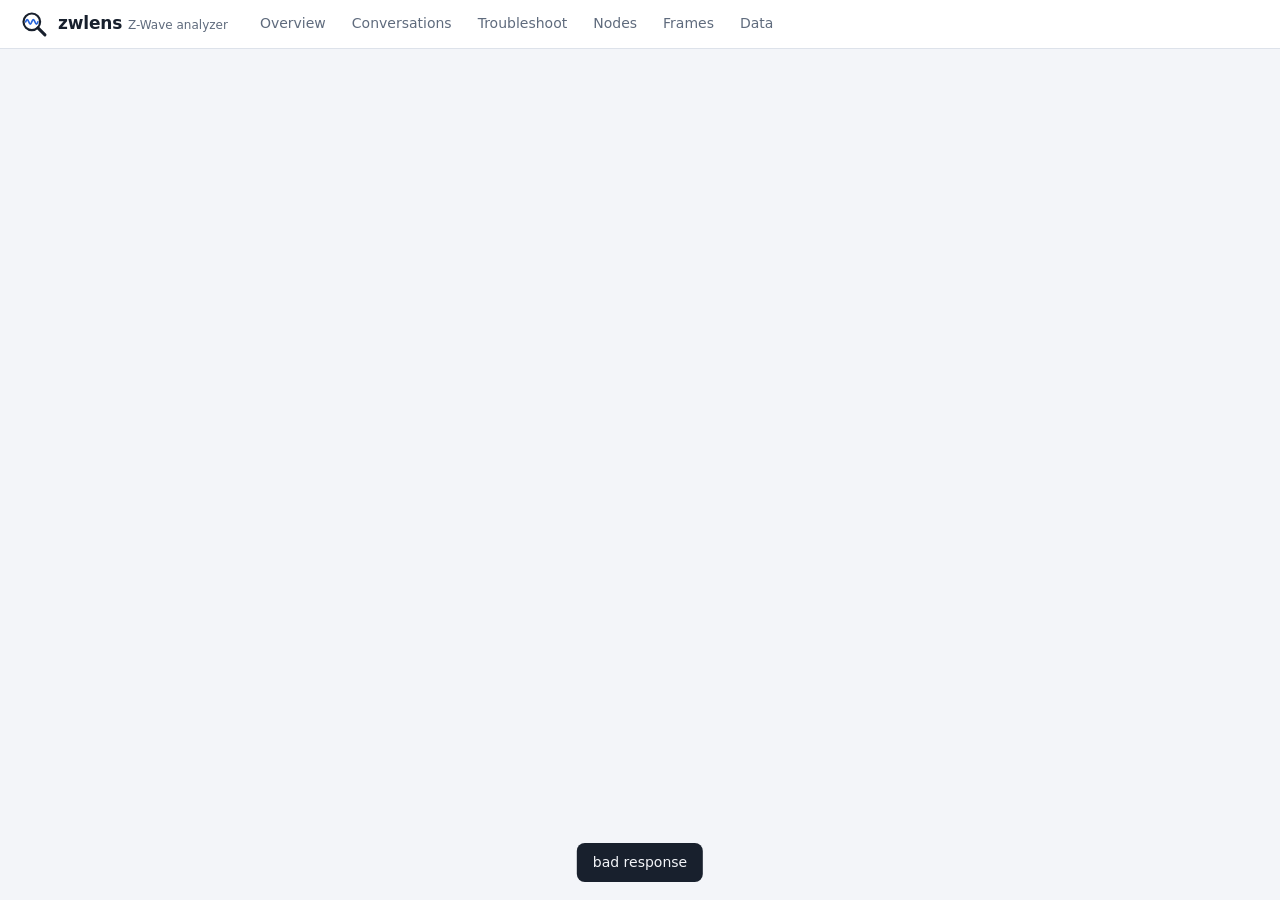
==== zwlens/web/index.html @ f2a8c5d7 "Initial release of zwlens, a Z-Wave traffic analyzer Reads Zniffer captures, live Zniffer sticks, Z-" ====
<!doctype html>
<html lang="en">
<head>
<meta charset="utf-8">
<meta name="viewport" content="width=device-width, initial-scale=1">
<title>zwlens · Z-Wave analyzer</title>
<link rel="icon" href="data:image/svg+xml,%3Csvg xmlns='http://www.w3.org/2000/svg' viewBox='0 0 64 64' fill='none' stroke-linecap='round' stroke-linejoin='round'%3E%3Ccircle cx='27' cy='27' r='19' stroke='%237a8699' stroke-width='5'/%3E%3Cpath d='M41 41L57 57' stroke='%237a8699' stroke-width='7'/%3E%3Cpath d='M13 27q3.5-10 7 0t7 0 7 0 7 0' stroke='%232563d9' stroke-width='4'/%3E%3C/svg%3E">
<link rel="stylesheet" href="style.css">
</head>
<body>
<header class="top">
  <div class="brand"><svg class="logo" viewBox="0 0 64 64" fill="none" stroke-linecap="round" stroke-linejoin="round" aria-hidden="true"><circle cx="27" cy="27" r="19" stroke="currentColor" stroke-width="5"/><path d="M41 41L57 57" stroke="currentColor" stroke-width="7"/><path class="wave" d="M13 27q3.5-10 7 0t7 0 7 0 7 0" stroke-width="4"/></svg><span>zwlens <small>Z-Wave analyzer</small></span></div>
  <nav id="tabs" aria-label="Sections">
    <button data-tab="overview">Overview</button>
    <button data-tab="conversations">Conversations</button>
    <button data-tab="troubleshoot">Troubleshoot</button>
    <button data-tab="nodes">Nodes</button>
    <button data-tab="frames">Frames</button>
    <button data-tab="data">Data</button>
  </nav>
  <div id="status"></div>
</header>
<main id="view"></main>
<div id="drop">Drop capture files to analyze them</div>
<div id="toast" role="status"></div>
<input type="file" id="file" multiple hidden>
<script src="app.js"></script>
</body>
</html>
---- zwlens/web/style.css ----
:root {
  --bg: #f3f5f9; --panel: #ffffff; --ink: #18202d; --muted: #5f6b7d; --line: #dde2ea;
  --accent: #2563d9; --accent-2: #12956c; --accent-ink: #ffffff; --soft: #eef2fa; --raise: #f8fafc;
  --ok: #17794a; --info: #2563d9; --warn: #a66300; --crit: #c2352b;
  --ok-bg: #e2f4e9; --info-bg: #e4ecfc; --warn-bg: #fcefd6; --crit-bg: #fbe4e1;
  --shadow: 0 1px 2px rgba(16, 24, 40, .06), 0 1px 3px rgba(16, 24, 40, .04);
  --mono: ui-monospace, SFMono-Regular, Menlo, Consolas, "Liberation Mono", monospace;
  --radius: 10px;
}
@media (prefers-color-scheme: dark) {
  :root {
    --bg: #0f1218; --panel: #181d26; --ink: #e7eaf0; --muted: #96a1b3; --line: #2a3240;
    --accent: #78a4ff; --accent-2: #4fd1a5; --accent-ink: #0b1020; --soft: #212938; --raise: #1d232e;
    --ok: #5fd394; --info: #78a4ff; --warn: #f2b755; --crit: #ff857b;
    --ok-bg: #15301f; --info-bg: #1a2947; --warn-bg: #38290f; --crit-bg: #3f1e1b;
    --shadow: 0 1px 2px rgba(0, 0, 0, .4);
  }
}
* { box-sizing: border-box; }
html { scrollbar-color: var(--line) transparent; }
body { margin: 0; background: var(--bg); color: var(--ink);
  font: 14px/1.5 system-ui, -apple-system, "Segoe UI", Roboto, "Helvetica Neue", sans-serif;
  -webkit-font-smoothing: antialiased; }
:focus-visible { outline: 2px solid var(--accent); outline-offset: 2px; border-radius: 4px; }

/* ---- header ---- */
header.top { display: flex; align-items: center; gap: 8px 20px; padding: 0 20px; background: var(--panel);
  border-bottom: 1px solid var(--line); position: sticky; top: 0; z-index: 5; flex-wrap: wrap; }
.brand { display: flex; align-items: center; gap: 10px; font-weight: 700; font-size: 17px; letter-spacing: -.01em; padding: 10px 0; }
.brand .logo { width: 28px; height: 28px; flex: none; color: var(--ink); }
.logo .wave { stroke: var(--accent); }
.brand small { font-weight: 500; color: var(--muted); font-size: 12px; letter-spacing: 0; }
nav { display: flex; gap: 2px; overflow-x: auto; scrollbar-width: none; align-self: stretch; }
nav::-webkit-scrollbar { display: none; }
nav button { background: none; border: 0; border-bottom: 2px solid transparent; color: var(--muted);
  padding: 0 12px; font: inherit; font-weight: 500; cursor: pointer; white-space: nowrap; min-height: 48px; }
nav button:hover { color: var(--ink); }
nav button.on { color: var(--accent); border-bottom-color: var(--accent); }
nav button .count { display: inline-block; min-width: 18px; padding: 0 5px; margin-left: 6px; border-radius: 99px;
  font-size: 11px; font-weight: 700; line-height: 18px; text-align: center; background: var(--crit-bg); color: var(--crit); }
nav button .count.warn { background: var(--warn-bg); color: var(--warn); }
#status { margin-left: auto; color: var(--muted); font-size: 12px; display: flex; gap: 10px; align-items: center; padding: 6px 0; }

main { padding: 20px; max-width: 1440px; margin: 0 auto; }
h2 { font-size: 13px; margin: 0 0 12px; text-transform: uppercase; letter-spacing: .06em; color: var(--muted); font-weight: 700; }
h3 { font-size: 15px; margin: 0 0 6px; font-weight: 650; }
p { margin: 0 0 8px; }
.muted { color: var(--muted); }
.small { font-size: 12px; }
.mono { font-family: var(--mono); font-size: 12px; }
.panel { background: var(--panel); border: 1px solid var(--line); border-radius: var(--radius); padding: 16px 18px;
  margin-bottom: 16px; box-shadow: var(--shadow); }
.grid { display: grid; gap: 16px; }
.cols2 { grid-template-columns: minmax(0, 1.1fr) minmax(0, 1fr); align-items: start; }
.cards { grid-template-columns: repeat(auto-fit, minmax(150px, 1fr)); margin-bottom: 16px; gap: 12px; }
.card { background: var(--panel); border: 1px solid var(--line); border-radius: var(--radius); padding: 14px 16px; box-shadow: var(--shadow); }
.card .v { font-size: 24px; font-weight: 700; letter-spacing: -.02em; font-variant-numeric: tabular-nums; }
.card .k { color: var(--muted); font-size: 12px; margin-top: 2px; }
.card.hero { display: flex; align-items: center; gap: 14px; grid-column: span 2; }
.card.hero .v { font-size: 15px; letter-spacing: 0; }
.ring { width: 72px; height: 72px; flex: none; }
.ring circle { fill: none; stroke-width: 7; }
.ring .track { stroke: var(--soft); }
.ring .val { stroke-linecap: round; transform: rotate(-90deg); transform-origin: 50% 50%; }
.ring text { font: 700 20px system-ui, sans-serif; fill: var(--ink); }
@media (max-width: 900px) { .cols2 { grid-template-columns: 1fr; } }
@media (max-width: 520px) { .card.hero { grid-column: span 1; } main { padding: 12px; } }

/* ---- controls ---- */
button.btn, a.btn { background: var(--panel); color: var(--ink); border: 1px solid var(--line); border-radius: 7px;
  padding: 6px 13px; font: inherit; font-weight: 500; cursor: pointer; text-decoration: none; display: inline-block; }
button.btn:hover:not(:disabled), a.btn:hover { border-color: var(--accent); background: var(--raise); }
button.btn:disabled { opacity: .5; cursor: default; }
button.primary { background: var(--accent); color: var(--accent-ink); border-color: var(--accent); font-weight: 600; }
button.primary:hover:not(:disabled) { background: var(--accent); filter: brightness(1.08); }
button.link { background: none; border: 0; color: var(--accent); cursor: pointer; font: inherit; padding: 0; }
button.link:hover { text-decoration: underline; }
input[type=text], input[type=search], select { background: var(--panel); color: var(--ink); border: 1px solid var(--line);
  border-radius: 7px; padding: 7px 10px; font: inherit; min-width: 0; }
input:focus, select:focus { outline: 2px solid var(--accent); outline-offset: -1px; }
.bar { display: flex; gap: 8px; align-items: center; flex-wrap: wrap; margin-bottom: 12px; }
.bar .grow { flex: 1; min-width: 140px; }

.pill { display: inline-block; border-radius: 99px; padding: 1px 9px; font-size: 12px; font-weight: 600; white-space: nowrap; line-height: 18px; }
.pill.ok { background: var(--ok-bg); color: var(--ok); }
.pill.info { background: var(--info-bg); color: var(--info); }
.pill.warn { background: var(--warn-bg); color: var(--warn); }
.pill.crit, .pill.fail { background: var(--crit-bg); color: var(--crit); }
.pill.plain { background: var(--soft); color: var(--muted); font-weight: 500; }

/* ---- tables ---- */
table { width: 100%; border-collapse: collapse; }
th, td { text-align: left; padding: 9px 12px; border-bottom: 1px solid var(--line); vertical-align: top; }
th { color: var(--muted); font-weight: 700; font-size: 11px; white-space: nowrap; text-transform: uppercase;
  letter-spacing: .05em; background: var(--raise); }
tbody tr:last-child td { border-bottom: 0; }
tbody tr:hover td { background: var(--raise); }
tr.click { cursor: pointer; }
.tablewrap { overflow-x: auto; padding: 0; }
.tablewrap table { min-width: 720px; }
td b { white-space: nowrap; }
td.num, th.num { text-align: right; font-variant-numeric: tabular-nums; white-space: nowrap; }
.editrow td, .editrow:hover td { background: var(--soft); }

/* ---- conversations ---- */
.split { display: grid; grid-template-columns: minmax(280px, 400px) minmax(0, 1fr); gap: 16px; align-items: start; }
@media (max-width: 900px) { .split { grid-template-columns: 1fr; } }
.convlist { max-height: calc(100vh - 200px); overflow-y: auto; padding: 0; }
.conv { padding: 10px 14px; border-bottom: 1px solid var(--line); cursor: pointer; border-left: 3px solid transparent; }
.conv:last-child { border-bottom: 0; }
.conv:hover { background: var(--raise); }
.conv.on { background: var(--soft); border-left-color: var(--accent); }
.conv .who { font-weight: 600; }
.conv .t { color: var(--muted); font-size: 12px; float: right; font-variant-numeric: tabular-nums; }
.conv .what { overflow: hidden; text-overflow: ellipsis; white-space: nowrap; }
.conv.fail { border-left-color: var(--crit); } .conv.warn { border-left-color: var(--warn); }
.chat { display: flex; flex-direction: column; gap: 7px; max-height: calc(100vh - 270px); overflow-y: auto; padding: 2px 4px 2px 0; }
.lanes { display: flex; justify-content: space-between; font-weight: 600; padding-bottom: 10px; border-bottom: 1px solid var(--line); margin-bottom: 12px; }
.msg { max-width: 74%; border: 1px solid var(--line); border-radius: 12px 12px 12px 3px; padding: 8px 12px; background: var(--raise); cursor: pointer; }
.msg.r { align-self: flex-end; background: var(--info-bg); border-color: transparent; border-radius: 12px 12px 3px 12px; }
.msg.l { align-self: flex-start; }
.msg.retx { border: 1px dashed var(--warn); }
.msg.bad { border: 1px solid var(--crit); }
.msg .h { font-weight: 600; }
.msg .meta { color: var(--muted); font-size: 11.5px; margin-top: 3px; }
.msg .raw { font-family: var(--mono); font-size: 11px; color: var(--muted); word-break: break-all; margin-top: 5px; display: none; }
.msg.open .raw { display: block; }
.tick { font-size: 11.5px; color: var(--ok); } .tick.r { align-self: flex-end; } .tick.l { align-self: flex-start; }
.evt { align-self: center; font-size: 12px; color: var(--warn); background: var(--warn-bg); border-radius: 99px; padding: 2px 12px; }
.evt.beam { color: var(--info); background: var(--info-bg); }

/* ---- troubleshooting ---- */
.issue { border-left: 4px solid var(--line); }
.issue.ok { border-left-color: var(--ok); } .issue.info { border-left-color: var(--info); }
.issue.warn { border-left-color: var(--warn); } .issue.crit { border-left-color: var(--crit); }
.issue .head { display: flex; gap: 10px; align-items: center; cursor: pointer; width: 100%; }
.issue .head h3 { margin: 0; flex: 1; }
.finding { padding: 10px 0; border-top: 1px solid var(--line); }
.finding:first-of-type { border-top: 0; padding-top: 0; }
.panel > h2 + .finding { padding-top: 0; }
.finding .fix { color: var(--muted); margin-top: 3px; }
.finding .src { font-size: 12px; margin-top: 3px; }
ol.steps { margin: 6px 0 0; padding-left: 0; list-style: none; }
ol.steps li { padding: 5px 0 5px 30px; position: relative; }
ol.steps li input { position: absolute; left: 4px; top: 8px; accent-color: var(--accent); }
ol.steps li.done { color: var(--muted); text-decoration: line-through; }
.kb { display: grid; grid-template-columns: repeat(auto-fill, minmax(300px, 1fr)); gap: 12px; }
.kbitem { border: 1px solid var(--line); border-radius: var(--radius); padding: 12px 14px; background: var(--panel); }
.kbitem.hit { border-color: var(--warn); }
.kbitem h3 { font-size: 14px; }
.kbitem ul { margin: 6px 0 0; padding-left: 18px; }
.kbitem li { margin: 2px 0; }

.kv { display: grid; grid-template-columns: auto 1fr; gap: 6px 16px; margin: 0; }
.kv dt { color: var(--muted); } .kv dd { margin: 0; min-width: 0; }
.chips { display: flex; gap: 6px; flex-wrap: wrap; }
svg.map { width: 100%; height: auto; display: block; }
svg.map text { font: 11px system-ui, sans-serif; fill: var(--ink); pointer-events: none; }
svg.map .edge { stroke: var(--muted); stroke-width: 1.4; fill: none; }
svg.map .edge.guess { stroke-dasharray: 3 4; opacity: .5; }
svg.map .ring { fill: none; stroke: var(--line); stroke-dasharray: 2 5; }
svg.map circle.n { stroke: var(--panel); stroke-width: 2.5; cursor: pointer; }
.legend { display: flex; gap: 14px; flex-wrap: wrap; font-size: 12px; color: var(--muted); margin-top: 8px; }
.dot { display: inline-block; width: 10px; height: 10px; border-radius: 50%; margin-right: 5px; vertical-align: -1px; }

.empty { text-align: center; padding: 56px 20px; color: var(--muted); }
.empty .logo { width: 56px; height: 56px; color: var(--muted); margin-bottom: 10px; }
.empty h3 { color: var(--ink); font-size: 17px; }
.dropzone { border: 2px dashed var(--line); border-radius: var(--radius); padding: 30px; text-align: center; background: var(--raise); }
#drop { display: none; position: fixed; inset: 0; background: color-mix(in srgb, var(--accent) 25%, transparent);
  z-index: 20; align-items: center; justify-content: center; font-size: 22px; font-weight: 600; }
#drop.on { display: flex; }
#toast { position: fixed; bottom: 18px; left: 50%; transform: translateX(-50%); background: var(--ink); color: var(--bg);
  padding: 9px 16px; border-radius: 8px; opacity: 0; transition: opacity .2s; pointer-events: none; z-index: 30; max-width: 80vw; }
#toast.on { opacity: 1; }
.warnbox { background: var(--warn-bg); color: var(--warn); border-radius: 8px; padding: 9px 12px; margin-top: 8px; font-size: 13px; }
.warnbox .btn { color: var(--ink); }
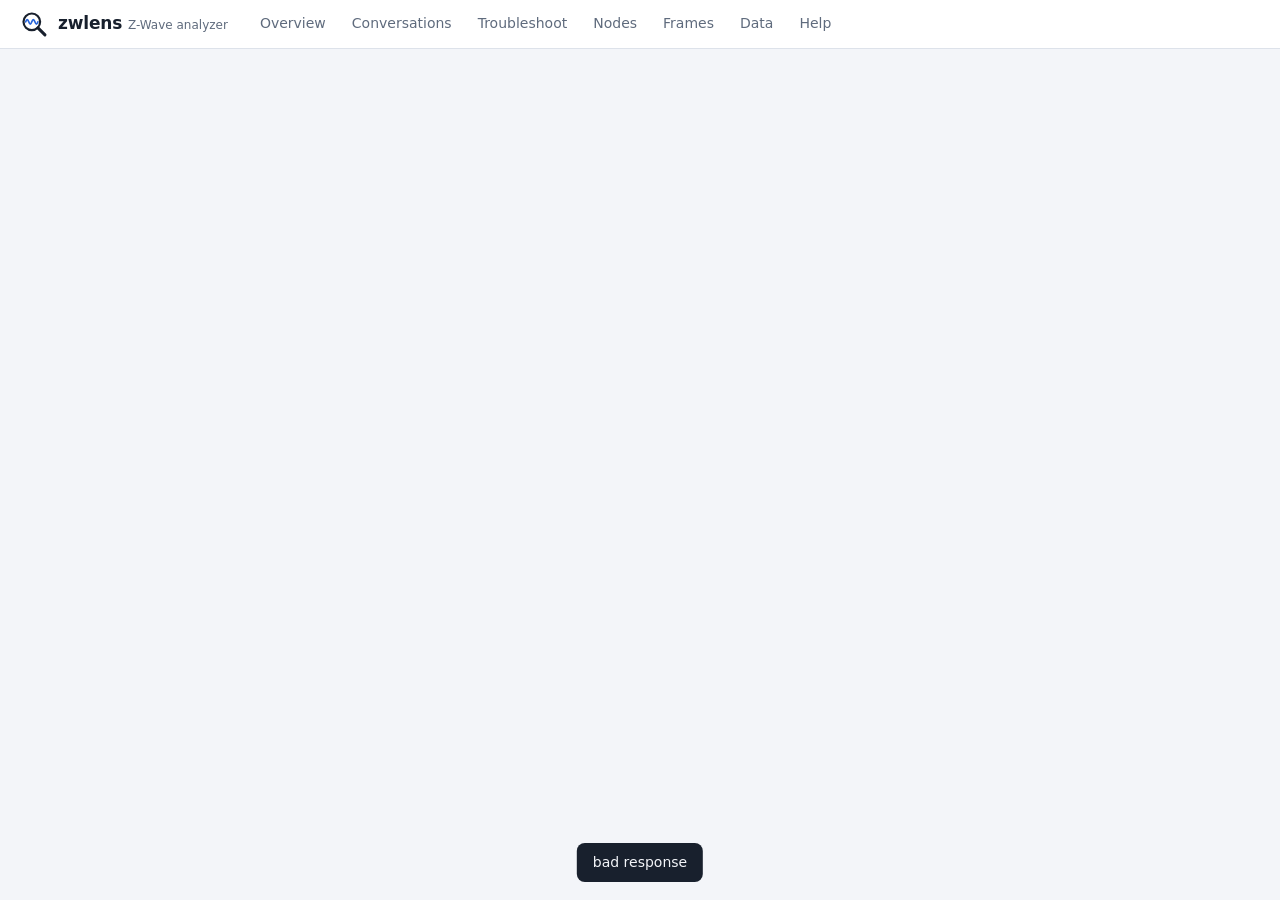
==== commit 714520e6: "Add a searchable Help tab: using zwlens, how Z-Wave works, glossary and FAQ New zwlens/help_content." ====
--- a/zwlens/web/index.html
+++ b/zwlens/web/index.html
@@ -4,7 +4,8 @@
 <meta charset="utf-8">
 <meta name="viewport" content="width=device-width, initial-scale=1">
 <title>zwlens · Z-Wave analyzer</title>
-<link rel="icon" href="data:image/svg+xml,%3Csvg xmlns='http://www.w3.org/2000/svg' viewBox='0 0 64 64' fill='none' stroke-linecap='round' stroke-linejoin='round'%3E%3Ccircle cx='27' cy='27' r='19' stroke='%237a8699' stroke-width='5'/%3E%3Cpath d='M41 41L57 57' stroke='%237a8699' stroke-width='7'/%3E%3Cpath d='M13 27q3.5-10 7 0t7 0 7 0 7 0' stroke='%232563d9' stroke-width='4'/%3E%3C/svg%3E">
+<link rel="icon" href="favicon.ico" sizes="any">
+<link rel="icon" href="logo.svg" type="image/svg+xml">
 <link rel="stylesheet" href="style.css">
 </head>
 <body>
@@ -17,6 +18,7 @@
     <button data-tab="nodes">Nodes</button>
     <button data-tab="frames">Frames</button>
     <button data-tab="data">Data</button>
+    <button data-tab="help">Help</button>
   </nav>
   <div id="status"></div>
 </header>
--- a/zwlens/web/style.css
+++ b/zwlens/web/style.css
@@ -21,6 +21,9 @@
 body { margin: 0; background: var(--bg); color: var(--ink);
   font: 14px/1.5 system-ui, -apple-system, "Segoe UI", Roboto, "Helvetica Neue", sans-serif;
   -webkit-font-smoothing: antialiased; }
+a, a:visited { color: var(--accent); text-decoration-color: color-mix(in srgb, var(--accent) 45%, transparent); text-underline-offset: 2px; }
+a:hover { text-decoration-color: currentColor; }
+a.btn, a.btn:visited { color: var(--ink); text-decoration: none; }
 :focus-visible { outline: 2px solid var(--accent); outline-offset: 2px; border-radius: 4px; }
 
 /* ---- header ---- */
@@ -175,3 +178,49 @@
 #toast.on { opacity: 1; }
 .warnbox { background: var(--warn-bg); color: var(--warn); border-radius: 8px; padding: 9px 12px; margin-top: 8px; font-size: 13px; }
 .warnbox .btn { color: var(--ink); }
+
+/* ---- help ---- */
+.help { display: grid; grid-template-columns: 270px minmax(0, 1fr); gap: 16px; align-items: start; }
+.help-side { position: sticky; top: 64px; max-height: calc(100vh - 84px); overflow-y: auto; padding: 12px; }
+.help-side input[type=search] { width: 100%; }
+.help-select { display: none; width: 100%; margin-top: 8px; }
+.help-toc { display: block; overflow: visible; }
+.help-toc h3 { font-size: 11px; text-transform: uppercase; letter-spacing: .06em; color: var(--muted); margin: 14px 8px 4px; }
+.help-toc ul { list-style: none; margin: 0; padding: 0; }
+.help-toc a, .help-toc a:visited { display: block; padding: 5px 8px; border-radius: 6px; color: var(--ink); text-decoration: none; line-height: 1.35; }
+.help-toc a:hover { background: var(--raise); color: var(--accent); }
+.help-toc a[aria-current] { background: var(--soft); color: var(--accent); font-weight: 600; }
+.help-body { max-width: 860px; padding: 22px 28px 18px; line-height: 1.6; font-size: 15px; }
+.help-body:focus { outline: none; }
+.help-body:focus-visible { outline: 2px solid var(--accent); }
+.help-body h1 { font-size: 24px; letter-spacing: -.01em; margin: 0 0 6px; line-height: 1.25; }
+.help-body h2 { margin-top: 22px; }
+.help-body .lead { color: var(--muted); font-size: 16px; margin-bottom: 16px; }
+.help-body p { margin: 0 0 12px; }
+.help-body ul { margin: 0 0 12px; padding-left: 22px; }
+.help-body li { margin: 4px 0; }
+.help-body code { font-family: var(--mono); font-size: 13px; background: var(--soft); padding: 1px 5px; border-radius: 4px; overflow-wrap: anywhere; }
+.help-group { font-size: 12px; font-weight: 700; text-transform: uppercase; letter-spacing: .06em; color: var(--muted); margin-bottom: 4px; }
+.help-more { margin-top: 22px; padding: 12px 16px; background: var(--raise); border: 1px solid var(--line); border-radius: 8px; }
+.help-more h2 { margin: 0 0 6px; }
+.help-more ul { margin: 0; }
+.help-pager { display: flex; justify-content: space-between; gap: 16px; margin-top: 22px; padding-top: 14px; border-top: 1px solid var(--line); font-size: 14px; }
+.help-pager a:last-child { text-align: right; }
+.help-results { list-style: none; padding: 0 !important; }
+.help-results li { padding: 8px 0; border-bottom: 1px solid var(--line); }
+.gloss { margin: 0; }
+.gterm { padding: 8px 10px; border-radius: 8px; scroll-margin-top: 80px; }
+.gterm.on { background: var(--info-bg); }
+.gterm dt { font-weight: 650; }
+.gterm dd { margin: 2px 0 0; }
+button.qhelp { display: inline-flex; align-items: center; justify-content: center; width: 18px; height: 18px; padding: 0; margin-left: 4px;
+  border-radius: 50%; border: 1px solid color-mix(in srgb, var(--accent) 55%, transparent); background: var(--panel); color: var(--accent);
+  font: 700 11px/1 system-ui, sans-serif; cursor: pointer; vertical-align: 1px; text-transform: none; letter-spacing: 0; }
+button.qhelp:hover { background: var(--accent); color: var(--accent-ink); border-color: var(--accent); }
+@media (max-width: 760px) {
+  .help { grid-template-columns: 1fr; }
+  .help-side { position: static; max-height: none; }
+  .help-toc { display: none; }
+  .help-select { display: block; }
+  .help-body { padding: 16px; font-size: 14px; }
+}
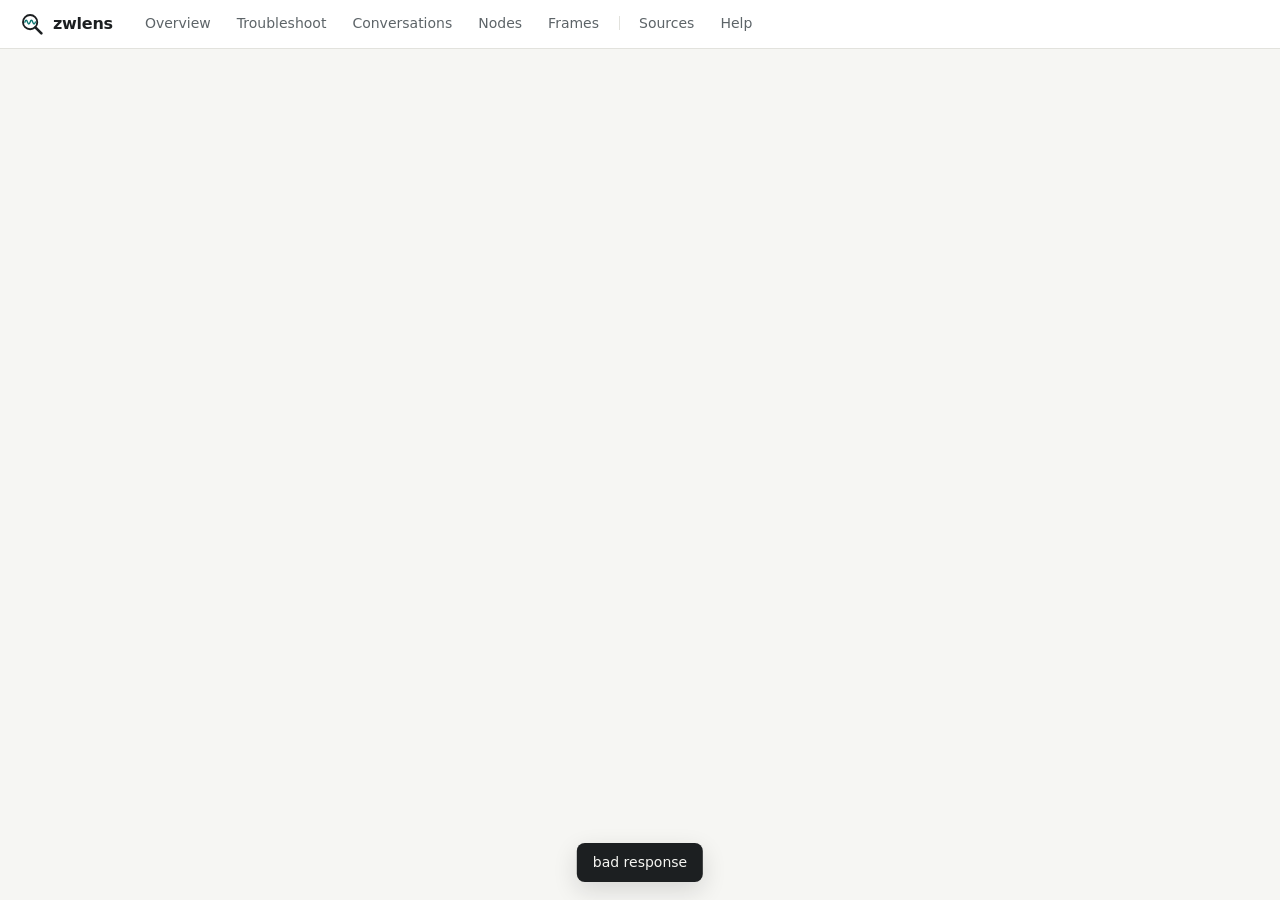
==== commit f79f5dee: "Redesign the interface: calmer palette, clearer flow, keyboard and phone fixes Visual - Warm neutral" ====
--- a/zwlens/web/index.html
+++ b/zwlens/web/index.html
@@ -2,7 +2,9 @@
 <html lang="en">
 <head>
 <meta charset="utf-8">
-<meta name="viewport" content="width=device-width, initial-scale=1">
+<meta name="viewport" content="width=device-width, initial-scale=1, viewport-fit=cover">
+<meta name="theme-color" content="#f6f6f3" media="(prefers-color-scheme: light)">
+<meta name="theme-color" content="#121415" media="(prefers-color-scheme: dark)">
 <title>zwlens · Z-Wave analyzer</title>
 <link rel="icon" href="favicon.ico" sizes="any">
 <link rel="icon" href="logo.svg" type="image/svg+xml">
@@ -10,15 +12,15 @@
 </head>
 <body>
 <header class="top">
-  <div class="brand"><svg class="logo" viewBox="0 0 64 64" fill="none" stroke-linecap="round" stroke-linejoin="round" aria-hidden="true"><circle cx="27" cy="27" r="19" stroke="currentColor" stroke-width="5"/><path d="M41 41L57 57" stroke="currentColor" stroke-width="7"/><path class="wave" d="M13 27q3.5-10 7 0t7 0 7 0 7 0" stroke-width="4"/></svg><span>zwlens <small>Z-Wave analyzer</small></span></div>
+  <div class="brand" role="link" tabindex="0" title="Back to Overview"><svg class="logo" viewBox="0 0 64 64" fill="none" stroke-linecap="round" stroke-linejoin="round" aria-hidden="true"><circle cx="27" cy="27" r="19" stroke="currentColor" stroke-width="5"/><path d="M41 41L57 57" stroke="currentColor" stroke-width="7"/><path class="wave" d="M13 27q3.5-10 7 0t7 0 7 0 7 0" stroke-width="4"/></svg><span class="word">zwlens</span></div>
   <nav id="tabs" aria-label="Sections">
-    <button data-tab="overview">Overview</button>
-    <button data-tab="conversations">Conversations</button>
-    <button data-tab="troubleshoot">Troubleshoot</button>
-    <button data-tab="nodes">Nodes</button>
-    <button data-tab="frames">Frames</button>
-    <button data-tab="data">Data</button>
-    <button data-tab="help">Help</button>
+    <button data-tab="overview" data-short="Overview">Overview</button>
+    <button data-tab="troubleshoot" data-short="Issues">Troubleshoot</button>
+    <button data-tab="conversations" data-short="Convos">Conversations</button>
+    <button data-tab="nodes" data-short="Nodes">Nodes</button>
+    <button data-tab="frames" data-short="Frames">Frames</button>
+    <button data-tab="data" data-short="Sources" class="sep">Sources</button>
+    <button data-tab="help" data-short="Help">Help</button>
   </nav>
   <div id="status"></div>
 </header>
--- a/zwlens/web/style.css
+++ b/zwlens/web/style.css
@@ -1,19 +1,20 @@
 :root {
-  --bg: #f3f5f9; --panel: #ffffff; --ink: #18202d; --muted: #5f6b7d; --line: #dde2ea;
-  --accent: #2563d9; --accent-2: #12956c; --accent-ink: #ffffff; --soft: #eef2fa; --raise: #f8fafc;
-  --ok: #17794a; --info: #2563d9; --warn: #a66300; --crit: #c2352b;
-  --ok-bg: #e2f4e9; --info-bg: #e4ecfc; --warn-bg: #fcefd6; --crit-bg: #fbe4e1;
-  --shadow: 0 1px 2px rgba(16, 24, 40, .06), 0 1px 3px rgba(16, 24, 40, .04);
-  --mono: ui-monospace, SFMono-Regular, Menlo, Consolas, "Liberation Mono", monospace;
-  --radius: 10px;
+  /* Warm neutrals and one signal-teal accent taken from the logo's wave. Colour is reserved for meaning. */
+  --bg: #f6f6f3; --panel: #ffffff; --ink: #1c1f21; --muted: #5d6468; --line: #e2e2dd; --line-strong: #cfd0ca; --field: #868d8a;
+  --accent: #0a7570; --accent-ink: #ffffff; --soft: #eef1ef; --raise: #fafaf8; --accent-soft: #e2f1ef;
+  --ok: #1d7a45; --info: #33689c; --warn: #9a5b00; --crit: #b8322a;
+  --ok-bg: #e4f2e8; --info-bg: #e7eef6; --warn-bg: #f8edda; --crit-bg: #f8e5e2;
+  --shadow: none; --pop: 0 8px 24px rgb(20 24 26 / .14);
+  --mono: ui-monospace, "SF Mono", SFMono-Regular, "JetBrains Mono", Menlo, Consolas, "Liberation Mono", monospace;
+  --radius: 8px;
 }
 @media (prefers-color-scheme: dark) {
   :root {
-    --bg: #0f1218; --panel: #181d26; --ink: #e7eaf0; --muted: #96a1b3; --line: #2a3240;
-    --accent: #78a4ff; --accent-2: #4fd1a5; --accent-ink: #0b1020; --soft: #212938; --raise: #1d232e;
-    --ok: #5fd394; --info: #78a4ff; --warn: #f2b755; --crit: #ff857b;
-    --ok-bg: #15301f; --info-bg: #1a2947; --warn-bg: #38290f; --crit-bg: #3f1e1b;
-    --shadow: 0 1px 2px rgba(0, 0, 0, .4);
+    --bg: #121415; --panel: #191c1d; --ink: #e6e9e8; --muted: #9ba3a3; --line: #2a2f30; --line-strong: #394041; --field: #646d6e;
+    --accent: #45c4b8; --accent-ink: #06201d; --soft: #222728; --raise: #1d2122; --accent-soft: #15302d;
+    --ok: #63cf8e; --info: #8db4dd; --warn: #e9b35a; --crit: #ff8a7f;
+    --ok-bg: #16291d; --info-bg: #1a2633; --warn-bg: #2f2512; --crit-bg: #361c19;
+    --pop: 0 8px 24px rgb(0 0 0 / .5);
   }
 }
 * { box-sizing: border-box; }
@@ -29,8 +30,8 @@
 /* ---- header ---- */
 header.top { display: flex; align-items: center; gap: 8px 20px; padding: 0 20px; background: var(--panel);
   border-bottom: 1px solid var(--line); position: sticky; top: 0; z-index: 5; flex-wrap: wrap; }
-.brand { display: flex; align-items: center; gap: 10px; font-weight: 700; font-size: 17px; letter-spacing: -.01em; padding: 10px 0; }
-.brand .logo { width: 28px; height: 28px; flex: none; color: var(--ink); }
+.brand { display: flex; align-items: center; gap: 9px; font-weight: 700; font-size: 16px; letter-spacing: -.015em; padding: 10px 0; }
+.brand .logo { width: 24px; height: 24px; flex: none; color: var(--ink); }
 .logo .wave { stroke: var(--accent); }
 .brand small { font-weight: 500; color: var(--muted); font-size: 12px; letter-spacing: 0; }
 nav { display: flex; gap: 2px; overflow-x: auto; scrollbar-width: none; align-self: stretch; }
@@ -38,14 +39,16 @@
 nav button { background: none; border: 0; border-bottom: 2px solid transparent; color: var(--muted);
   padding: 0 12px; font: inherit; font-weight: 500; cursor: pointer; white-space: nowrap; min-height: 48px; }
 nav button:hover { color: var(--ink); }
-nav button.on { color: var(--accent); border-bottom-color: var(--accent); }
+nav button.on { color: var(--ink); border-bottom-color: var(--accent); }
+html:not(.phone) nav button.sep { margin-left: 14px; position: relative; }
+html:not(.phone) nav button.sep::after { content: ""; position: absolute; left: -8px; top: 16px; bottom: 16px; width: 1px; background: var(--line); }
 nav button .count { display: inline-block; min-width: 18px; padding: 0 5px; margin-left: 6px; border-radius: 99px;
   font-size: 11px; font-weight: 700; line-height: 18px; text-align: center; background: var(--crit-bg); color: var(--crit); }
 nav button .count.warn { background: var(--warn-bg); color: var(--warn); }
-#status { margin-left: auto; color: var(--muted); font-size: 12px; display: flex; gap: 10px; align-items: center; padding: 6px 0; }
+#status { margin-left: auto; color: var(--muted); font-size: 12.5px; font-variant-numeric: tabular-nums; display: flex; gap: 10px; align-items: center; padding: 6px 0; }
 
 main { padding: 20px; max-width: 1440px; margin: 0 auto; }
-h2 { font-size: 13px; margin: 0 0 12px; text-transform: uppercase; letter-spacing: .06em; color: var(--muted); font-weight: 700; }
+h2 { font-size: 14px; margin: 0 0 12px; color: var(--ink); font-weight: 650; letter-spacing: -.005em; }
 h3 { font-size: 15px; margin: 0 0 6px; font-weight: 650; }
 p { margin: 0 0 8px; }
 .muted { color: var(--muted); }
@@ -59,6 +62,10 @@
 .card { background: var(--panel); border: 1px solid var(--line); border-radius: var(--radius); padding: 14px 16px; box-shadow: var(--shadow); }
 .card .v { font-size: 24px; font-weight: 700; letter-spacing: -.02em; font-variant-numeric: tabular-nums; }
 .card .k { color: var(--muted); font-size: 12px; margin-top: 2px; }
+button.card.go { font: inherit; color: inherit; text-align: left; cursor: pointer; transition: border-color .15s; }
+button.card.go:hover { border-color: var(--line-strong); }
+.brand { cursor: pointer; border-radius: 6px; }
+.brand:focus-visible { outline: 2px solid var(--accent); outline-offset: 2px; }
 .card.hero { display: flex; align-items: center; gap: 14px; grid-column: span 2; }
 .card.hero .v { font-size: 15px; letter-spacing: 0; }
 .ring { width: 72px; height: 72px; flex: none; }
@@ -70,7 +77,7 @@
 @media (max-width: 520px) { .card.hero { grid-column: span 1; } main { padding: 12px; } }
 
 /* ---- controls ---- */
-button.btn, a.btn { background: var(--panel); color: var(--ink); border: 1px solid var(--line); border-radius: 7px;
+button.btn, a.btn { background: var(--panel); color: var(--ink); border: 1px solid var(--field); border-radius: 7px;
   padding: 6px 13px; font: inherit; font-weight: 500; cursor: pointer; text-decoration: none; display: inline-block; }
 button.btn:hover:not(:disabled), a.btn:hover { border-color: var(--accent); background: var(--raise); }
 button.btn:disabled { opacity: .5; cursor: default; }
@@ -78,7 +85,7 @@
 button.primary:hover:not(:disabled) { background: var(--accent); filter: brightness(1.08); }
 button.link { background: none; border: 0; color: var(--accent); cursor: pointer; font: inherit; padding: 0; }
 button.link:hover { text-decoration: underline; }
-input[type=text], input[type=search], select { background: var(--panel); color: var(--ink); border: 1px solid var(--line);
+input[type=text], input[type=search], select { background: var(--panel); color: var(--ink); border: 1px solid var(--field);
   border-radius: 7px; padding: 7px 10px; font: inherit; min-width: 0; }
 input:focus, select:focus { outline: 2px solid var(--accent); outline-offset: -1px; }
 .bar { display: flex; gap: 8px; align-items: center; flex-wrap: wrap; margin-bottom: 12px; }
@@ -92,10 +99,9 @@
 .pill.plain { background: var(--soft); color: var(--muted); font-weight: 500; }
 
 /* ---- tables ---- */
-table { width: 100%; border-collapse: collapse; }
+table { width: 100%; border-collapse: collapse; font-variant-numeric: tabular-nums; }
 th, td { text-align: left; padding: 9px 12px; border-bottom: 1px solid var(--line); vertical-align: top; }
-th { color: var(--muted); font-weight: 700; font-size: 11px; white-space: nowrap; text-transform: uppercase;
-  letter-spacing: .05em; background: var(--raise); }
+th { color: var(--muted); font-weight: 600; font-size: 12px; white-space: nowrap; background: var(--raise); }
 tbody tr:last-child td { border-bottom: 0; }
 tbody tr:hover td { background: var(--raise); }
 tr.click { cursor: pointer; }
@@ -112,11 +118,13 @@
 .conv { padding: 10px 14px; border-bottom: 1px solid var(--line); cursor: pointer; border-left: 3px solid transparent; }
 .conv:last-child { border-bottom: 0; }
 .conv:hover { background: var(--raise); }
-.conv.on { background: var(--soft); border-left-color: var(--accent); }
+.conv.on { background: var(--accent-soft); border-left-color: var(--accent); }
 .conv .who { font-weight: 600; }
 .conv .t { color: var(--muted); font-size: 12px; float: right; font-variant-numeric: tabular-nums; }
 .conv .what { overflow: hidden; text-overflow: ellipsis; white-space: nowrap; }
-.conv.fail { border-left-color: var(--crit); } .conv.warn { border-left-color: var(--warn); }
+.conv .who::before { content: ""; display: inline-block; width: 7px; height: 7px; border-radius: 50%; margin-right: 7px; vertical-align: 1px; background: var(--line-strong); }
+.conv.fail .who::before { background: var(--crit); } .conv.warn .who::before { background: var(--warn); }
+.conv { display: block; }
 .chat { display: flex; flex-direction: column; gap: 7px; max-height: calc(100vh - 270px); overflow-y: auto; padding: 2px 4px 2px 0; }
 .lanes { display: flex; justify-content: space-between; font-weight: 600; padding-bottom: 10px; border-bottom: 1px solid var(--line); margin-bottom: 12px; }
 .msg { max-width: 74%; border: 1px solid var(--line); border-radius: 12px 12px 12px 3px; padding: 8px 12px; background: var(--raise); cursor: pointer; }
@@ -133,15 +141,17 @@
 .evt.beam { color: var(--info); background: var(--info-bg); }
 
 /* ---- troubleshooting ---- */
-.issue { border-left: 4px solid var(--line); }
-.issue.ok { border-left-color: var(--ok); } .issue.info { border-left-color: var(--info); }
-.issue.warn { border-left-color: var(--warn); } .issue.crit { border-left-color: var(--crit); }
+.issue { padding-top: 14px; }
+.issue.ok .head h3, .issue.info .head h3 { color: var(--ink); }
 .issue .head { display: flex; gap: 10px; align-items: center; cursor: pointer; width: 100%; }
 .issue .head h3 { margin: 0; flex: 1; }
 .finding { padding: 10px 0; border-top: 1px solid var(--line); }
 .finding:first-of-type { border-top: 0; padding-top: 0; }
 .panel > h2 + .finding { padding-top: 0; }
 .finding .fix { color: var(--muted); margin-top: 3px; }
+.hub { margin-top: 6px; padding: 7px 11px; border-left: 2px solid var(--accent); background: var(--accent-soft);
+  border-radius: 0 6px 6px 0; font-size: 13px; color: var(--ink); }
+.hub b { color: var(--accent); }
 .finding .src { font-size: 12px; margin-top: 3px; }
 ol.steps { margin: 6px 0 0; padding-left: 0; list-style: none; }
 ol.steps li { padding: 5px 0 5px 30px; position: relative; }
@@ -149,7 +159,7 @@
 ol.steps li.done { color: var(--muted); text-decoration: line-through; }
 .kb { display: grid; grid-template-columns: repeat(auto-fill, minmax(300px, 1fr)); gap: 12px; }
 .kbitem { border: 1px solid var(--line); border-radius: var(--radius); padding: 12px 14px; background: var(--panel); }
-.kbitem.hit { border-color: var(--warn); }
+.kbitem.hit { border-color: color-mix(in srgb, var(--warn) 55%, var(--line)); }
 .kbitem h3 { font-size: 14px; }
 .kbitem ul { margin: 6px 0 0; padding-left: 18px; }
 .kbitem li { margin: 2px 0; }
@@ -157,8 +167,8 @@
 .kv { display: grid; grid-template-columns: auto 1fr; gap: 6px 16px; margin: 0; }
 .kv dt { color: var(--muted); } .kv dd { margin: 0; min-width: 0; }
 .chips { display: flex; gap: 6px; flex-wrap: wrap; }
-svg.map { width: 100%; height: auto; display: block; }
-svg.map text { font: 11px system-ui, sans-serif; fill: var(--ink); pointer-events: none; }
+svg.map { width: 100%; height: auto; max-height: 380px; display: block; }
+svg.map text { font: 12.5px system-ui, sans-serif; fill: var(--ink); pointer-events: none; }
 svg.map .edge { stroke: var(--muted); stroke-width: 1.4; fill: none; }
 svg.map .edge.guess { stroke-dasharray: 3 4; opacity: .5; }
 svg.map .ring { fill: none; stroke: var(--line); stroke-dasharray: 2 5; }
@@ -174,7 +184,7 @@
   z-index: 20; align-items: center; justify-content: center; font-size: 22px; font-weight: 600; }
 #drop.on { display: flex; }
 #toast { position: fixed; bottom: 18px; left: 50%; transform: translateX(-50%); background: var(--ink); color: var(--bg);
-  padding: 9px 16px; border-radius: 8px; opacity: 0; transition: opacity .2s; pointer-events: none; z-index: 30; max-width: 80vw; }
+  padding: 9px 16px; border-radius: 8px; box-shadow: var(--pop); opacity: 0; transition: opacity .2s; pointer-events: none; z-index: 30; max-width: 80vw; }
 #toast.on { opacity: 1; }
 .warnbox { background: var(--warn-bg); color: var(--warn); border-radius: 8px; padding: 9px 12px; margin-top: 8px; font-size: 13px; }
 .warnbox .btn { color: var(--ink); }
@@ -185,7 +195,7 @@
 .help-side input[type=search] { width: 100%; }
 .help-select { display: none; width: 100%; margin-top: 8px; }
 .help-toc { display: block; overflow: visible; }
-.help-toc h3 { font-size: 11px; text-transform: uppercase; letter-spacing: .06em; color: var(--muted); margin: 14px 8px 4px; }
+.help-toc h3 { font-size: 12px; font-weight: 650; color: var(--muted); margin: 14px 8px 4px; }
 .help-toc ul { list-style: none; margin: 0; padding: 0; }
 .help-toc a, .help-toc a:visited { display: block; padding: 5px 8px; border-radius: 6px; color: var(--ink); text-decoration: none; line-height: 1.35; }
 .help-toc a:hover { background: var(--raise); color: var(--accent); }
@@ -200,7 +210,7 @@
 .help-body ul { margin: 0 0 12px; padding-left: 22px; }
 .help-body li { margin: 4px 0; }
 .help-body code { font-family: var(--mono); font-size: 13px; background: var(--soft); padding: 1px 5px; border-radius: 4px; overflow-wrap: anywhere; }
-.help-group { font-size: 12px; font-weight: 700; text-transform: uppercase; letter-spacing: .06em; color: var(--muted); margin-bottom: 4px; }
+.help-group { font-size: 13px; font-weight: 600; color: var(--accent); margin-bottom: 4px; }
 .help-more { margin-top: 22px; padding: 12px 16px; background: var(--raise); border: 1px solid var(--line); border-radius: 8px; }
 .help-more h2 { margin: 0 0 6px; }
 .help-more ul { margin: 0; }
@@ -213,10 +223,11 @@
 .gterm.on { background: var(--info-bg); }
 .gterm dt { font-weight: 650; }
 .gterm dd { margin: 2px 0 0; }
-button.qhelp { display: inline-flex; align-items: center; justify-content: center; width: 18px; height: 18px; padding: 0; margin-left: 4px;
-  border-radius: 50%; border: 1px solid color-mix(in srgb, var(--accent) 55%, transparent); background: var(--panel); color: var(--accent);
-  font: 700 11px/1 system-ui, sans-serif; cursor: pointer; vertical-align: 1px; text-transform: none; letter-spacing: 0; }
-button.qhelp:hover { background: var(--accent); color: var(--accent-ink); border-color: var(--accent); }
+button.qhelp { display: inline-flex; align-items: center; justify-content: center; width: 16px; height: 16px; padding: 0; margin-left: 3px;
+  border-radius: 50%; border: 1px solid var(--field); background: transparent; color: var(--muted); position: relative;
+  font: 600 10px/1 system-ui, sans-serif; cursor: help; vertical-align: 1px; text-transform: none; letter-spacing: 0; }
+button.qhelp::after { content: ""; position: absolute; inset: -4px; }
+button.qhelp:hover, button.qhelp:focus-visible { opacity: 1; color: var(--accent); border-color: var(--accent); }
 @media (max-width: 760px) {
   .help { grid-template-columns: 1fr; }
   .help-side { position: static; max-height: none; }
@@ -224,3 +235,101 @@
   .help-select { display: block; }
   .help-body { padding: 16px; font-size: 14px; }
 }
+
+/* ---- phones: html.phone is set by app.js from screen width and the browser's user agent ---- */
+html.phone header.top { padding: 0 12px; gap: 8px; flex-wrap: nowrap; padding-top: env(safe-area-inset-top); }
+html.phone .brand { font-size: 16px; gap: 7px; padding: 8px 0; }
+html.phone .brand .logo { width: 22px; height: 22px; }
+html.phone .brand small { display: none; }
+html.phone #status { gap: 6px; font-size: 11px; white-space: nowrap; }
+html.phone #status .pill { font-size: 11px; }
+html.phone nav#tabs { position: fixed; left: 0; right: 0; bottom: 0; z-index: 6; overflow: visible; gap: 0;
+  background: var(--panel); border-top: 1px solid var(--line); padding-bottom: env(safe-area-inset-bottom);
+  box-shadow: 0 -4px 16px rgb(0 0 0 / .08); }
+html.phone nav#tabs button { flex: 1 1 0; min-width: 0; min-height: 56px; padding: 6px 0 4px; border-bottom: 0; border-top: 2px solid transparent;
+  display: flex; flex-direction: column; align-items: center; justify-content: center; gap: 3px; position: relative;
+  font-size: 0; -webkit-tap-highlight-color: transparent; }
+html.phone nav#tabs button::before { content: ""; width: 22px; height: 22px; background: currentColor;
+  -webkit-mask: no-repeat center / contain; mask: no-repeat center / contain; }
+html.phone nav#tabs button::after { content: attr(data-short); font-size: 10.5px; font-weight: 600; line-height: 1; }
+html.phone nav#tabs button.on { border-top-color: var(--accent); }
+html.phone nav#tabs button .count { position: absolute; top: 3px; left: calc(50% + 6px); margin: 0; font-size: 10px; line-height: 16px; min-width: 16px; padding: 0 4px; }
+html.phone main { padding: 12px 12px calc(76px + env(safe-area-inset-bottom)); }
+html.phone #toast { bottom: calc(72px + env(safe-area-inset-bottom)); }
+html.phone .cards { grid-template-columns: 1fr 1fr; gap: 8px; }
+html.phone .card { padding: 10px 12px; }
+html.phone .card .v { font-size: 20px; }
+html.phone .card.hero { grid-column: span 2; }
+html.phone .panel { padding: 12px 14px; }
+html.phone nav#tabs button[data-tab=overview]::before { -webkit-mask-image: url("data:image/svg+xml,%3Csvg xmlns='http://www.w3.org/2000/svg' viewBox='0 0 24 24' fill='none' stroke='black' stroke-width='2' stroke-linecap='round' stroke-linejoin='round'%3E%3Cpath d='M3 11l9-7 9 7v9a1 1 0 0 1-1 1h-5v-6h-6v6H4a1 1 0 0 1-1-1z'/%3E%3C/svg%3E"); mask-image: url("data:image/svg+xml,%3Csvg xmlns='http://www.w3.org/2000/svg' viewBox='0 0 24 24' fill='none' stroke='black' stroke-width='2' stroke-linecap='round' stroke-linejoin='round'%3E%3Cpath d='M3 11l9-7 9 7v9a1 1 0 0 1-1 1h-5v-6h-6v6H4a1 1 0 0 1-1-1z'/%3E%3C/svg%3E"); }
+html.phone nav#tabs button[data-tab=conversations]::before { -webkit-mask-image: url("data:image/svg+xml,%3Csvg xmlns='http://www.w3.org/2000/svg' viewBox='0 0 24 24' fill='none' stroke='black' stroke-width='2' stroke-linecap='round' stroke-linejoin='round'%3E%3Cpath d='M4 5h12a2 2 0 0 1 2 2v6a2 2 0 0 1-2 2H9l-4 3v-3H4a2 2 0 0 1-2-2V7a2 2 0 0 1 2-2z'/%3E%3Cpath d='M18 9h2a2 2 0 0 1 2 2v6a2 2 0 0 1-2 2h-1v3l-4-3h-3'/%3E%3C/svg%3E"); mask-image: url("data:image/svg+xml,%3Csvg xmlns='http://www.w3.org/2000/svg' viewBox='0 0 24 24' fill='none' stroke='black' stroke-width='2' stroke-linecap='round' stroke-linejoin='round'%3E%3Cpath d='M4 5h12a2 2 0 0 1 2 2v6a2 2 0 0 1-2 2H9l-4 3v-3H4a2 2 0 0 1-2-2V7a2 2 0 0 1 2-2z'/%3E%3Cpath d='M18 9h2a2 2 0 0 1 2 2v6a2 2 0 0 1-2 2h-1v3l-4-3h-3'/%3E%3C/svg%3E"); }
+html.phone nav#tabs button[data-tab=troubleshoot]::before { -webkit-mask-image: url("data:image/svg+xml,%3Csvg xmlns='http://www.w3.org/2000/svg' viewBox='0 0 24 24' fill='none' stroke='black' stroke-width='2' stroke-linecap='round' stroke-linejoin='round'%3E%3Cpath d='M12 3l10 18H2z'/%3E%3Cpath d='M12 10v5M12 18v.5'/%3E%3C/svg%3E"); mask-image: url("data:image/svg+xml,%3Csvg xmlns='http://www.w3.org/2000/svg' viewBox='0 0 24 24' fill='none' stroke='black' stroke-width='2' stroke-linecap='round' stroke-linejoin='round'%3E%3Cpath d='M12 3l10 18H2z'/%3E%3Cpath d='M12 10v5M12 18v.5'/%3E%3C/svg%3E"); }
+html.phone nav#tabs button[data-tab=nodes]::before { -webkit-mask-image: url("data:image/svg+xml,%3Csvg xmlns='http://www.w3.org/2000/svg' viewBox='0 0 24 24' fill='none' stroke='black' stroke-width='2' stroke-linecap='round' stroke-linejoin='round'%3E%3Ccircle cx='12' cy='5' r='2.5'/%3E%3Ccircle cx='5' cy='18' r='2.5'/%3E%3Ccircle cx='19' cy='18' r='2.5'/%3E%3Cpath d='M11 7.2L6.2 15.8M13 7.2l4.8 8.6M7.5 18h9'/%3E%3C/svg%3E"); mask-image: url("data:image/svg+xml,%3Csvg xmlns='http://www.w3.org/2000/svg' viewBox='0 0 24 24' fill='none' stroke='black' stroke-width='2' stroke-linecap='round' stroke-linejoin='round'%3E%3Ccircle cx='12' cy='5' r='2.5'/%3E%3Ccircle cx='5' cy='18' r='2.5'/%3E%3Ccircle cx='19' cy='18' r='2.5'/%3E%3Cpath d='M11 7.2L6.2 15.8M13 7.2l4.8 8.6M7.5 18h9'/%3E%3C/svg%3E"); }
+html.phone nav#tabs button[data-tab=frames]::before { -webkit-mask-image: url("data:image/svg+xml,%3Csvg xmlns='http://www.w3.org/2000/svg' viewBox='0 0 24 24' fill='none' stroke='black' stroke-width='2' stroke-linecap='round' stroke-linejoin='round'%3E%3Cpath d='M4 6h16M4 12h16M4 18h10'/%3E%3C/svg%3E"); mask-image: url("data:image/svg+xml,%3Csvg xmlns='http://www.w3.org/2000/svg' viewBox='0 0 24 24' fill='none' stroke='black' stroke-width='2' stroke-linecap='round' stroke-linejoin='round'%3E%3Cpath d='M4 6h16M4 12h16M4 18h10'/%3E%3C/svg%3E"); }
+html.phone nav#tabs button[data-tab=data]::before { -webkit-mask-image: url("data:image/svg+xml,%3Csvg xmlns='http://www.w3.org/2000/svg' viewBox='0 0 24 24' fill='none' stroke='black' stroke-width='2' stroke-linecap='round' stroke-linejoin='round'%3E%3Cellipse cx='12' cy='5.5' rx='8' ry='3'/%3E%3Cpath d='M4 5.5v13c0 1.7 3.6 3 8 3s8-1.3 8-3v-13M4 12c0 1.7 3.6 3 8 3s8-1.3 8-3'/%3E%3C/svg%3E"); mask-image: url("data:image/svg+xml,%3Csvg xmlns='http://www.w3.org/2000/svg' viewBox='0 0 24 24' fill='none' stroke='black' stroke-width='2' stroke-linecap='round' stroke-linejoin='round'%3E%3Cellipse cx='12' cy='5.5' rx='8' ry='3'/%3E%3Cpath d='M4 5.5v13c0 1.7 3.6 3 8 3s8-1.3 8-3v-13M4 12c0 1.7 3.6 3 8 3s8-1.3 8-3'/%3E%3C/svg%3E"); }
+html.phone nav#tabs button[data-tab=help]::before { -webkit-mask-image: url("data:image/svg+xml,%3Csvg xmlns='http://www.w3.org/2000/svg' viewBox='0 0 24 24' fill='none' stroke='black' stroke-width='2' stroke-linecap='round' stroke-linejoin='round'%3E%3Ccircle cx='12' cy='12' r='9.5'/%3E%3Cpath d='M9.2 9.3a2.9 2.9 0 0 1 5.6 1c0 2-2.8 2.5-2.8 4.2M12 17.6v.4'/%3E%3C/svg%3E"); mask-image: url("data:image/svg+xml,%3Csvg xmlns='http://www.w3.org/2000/svg' viewBox='0 0 24 24' fill='none' stroke='black' stroke-width='2' stroke-linecap='round' stroke-linejoin='round'%3E%3Ccircle cx='12' cy='12' r='9.5'/%3E%3Cpath d='M9.2 9.3a2.9 2.9 0 0 1 5.6 1c0 2-2.8 2.5-2.8 4.2M12 17.6v.4'/%3E%3C/svg%3E"); }
+
+/* ---- overview summary: one strip, not a grid of boxes ---- */
+.summary { display: grid; grid-template-columns: minmax(230px, auto) 1fr; padding: 0; overflow: hidden; }
+.summary .score { display: flex; align-items: center; gap: 14px; padding: 16px 20px; border: 0; border-right: 1px solid var(--line);
+  background: none; font: inherit; color: inherit; text-align: left; cursor: pointer; }
+.summary .score .grade { font-size: 18px; font-weight: 700; letter-spacing: -.01em; }
+.summary .score .k { color: var(--muted); font-size: 12.5px; }
+.stats { display: grid; grid-template-columns: repeat(auto-fit, minmax(118px, 1fr)); }
+.stat { border: 0; border-left: 1px solid var(--line); background: none; font: inherit; color: inherit; text-align: left;
+  padding: 14px 16px; cursor: pointer; min-width: 0; }
+.stat:first-child { border-left: 0; }
+.summary .score:hover, .stat:hover { background: var(--raise); }
+.stat .v { font-size: 22px; font-weight: 650; letter-spacing: -.02em; font-variant-numeric: tabular-nums; line-height: 1.2; white-space: nowrap; }
+.stat .v small { font-size: 13px; font-weight: 500; color: var(--muted); margin-left: 2px; }
+.stat .k { color: var(--muted); font-size: 12.5px; margin-top: 3px; }
+.stat.bad .v { color: var(--crit); } .stat.meh .v { color: var(--warn); }
+@media (max-width: 1100px) { .summary { grid-template-columns: 1fr; } .summary .score { border-right: 0; border-bottom: 1px solid var(--line); } }
+.sug { padding: 12px 0; border-top: 1px solid var(--line); }
+.sug:first-of-type { border-top: 0; padding-top: 2px; }
+.sug .t { display: flex; gap: 8px; align-items: baseline; flex-wrap: wrap; }
+.sug .t b { font-weight: 650; }
+.sug .n { color: var(--muted); font-size: 12.5px; }
+.sug ul { margin: 6px 0 4px; padding-left: 18px; }
+.sug li { margin: 2px 0; }
+.sug .fix { color: var(--muted); margin-top: 4px; }
+
+/* ---- live status in the header ---- */
+#status .live { text-decoration: none; display: inline-flex; align-items: center; gap: 6px; font-weight: 600; color: var(--ink); }
+.live i { width: 8px; height: 8px; border-radius: 50%; background: var(--ok); box-shadow: 0 0 0 0 color-mix(in srgb, var(--ok) 60%, transparent); animation: pulse 2s infinite; }
+.live.info i { background: var(--info); animation: none; } .live.crit i { background: var(--crit); animation: none; }
+@keyframes pulse { 0% { box-shadow: 0 0 0 0 color-mix(in srgb, var(--ok) 55%, transparent); } 70%, 100% { box-shadow: 0 0 0 6px transparent; } }
+@media (prefers-reduced-motion: reduce) { .live i { animation: none; } * { transition: none !important; } }
+html.phone .summary .score { padding: 12px 14px; }
+html.phone .stats { grid-template-columns: 1fr 1fr; }
+html.phone .stat { border-left: 0; border-top: 1px solid var(--line); padding: 10px 14px; }
+html.phone .stat:nth-child(even) { border-left: 1px solid var(--line); }
+html.phone .stat:nth-child(-n+2) { border-top: 0; }
+html.phone .stat .v { font-size: 19px; }
+html.phone th, html.phone td { padding: 8px 8px; }
+html.phone .panel { overflow-x: auto; }
+html.phone .stat:last-child:nth-child(odd) { grid-column: span 2; border-left: 0; }
+
+/* ---- review fixes ---- */
+button.btn.danger { color: var(--crit); margin-left: 12px; }
+button.btn.danger:hover:not(:disabled) { border-color: var(--crit); background: var(--crit-bg); }
+input[type=checkbox] { accent-color: var(--accent); }
+.issue .head h3 { font-size: 15px; }
+button.ihead { background: none; border: 0; padding: 0; font: inherit; color: inherit; cursor: pointer; text-align: left; }
+.finding .fix, .finding > div, .issue > p { max-width: 75ch; }
+ol.steps li label { cursor: pointer; display: block; }
+.fact { white-space: nowrap; color: var(--muted); } .fact b { color: var(--ink); font-weight: 600; }
+.sepdot { color: var(--line-strong); }
+tr.ackrow td { color: var(--muted); } tr.ackrow b { font-weight: 500; }
+td.rawcol { max-width: 260px; word-break: break-all; color: var(--muted); } td.rawcol .dim { opacity: .5; }
+.noack { font-size: 11.5px; color: var(--crit); border: 1px dashed color-mix(in srgb, var(--crit) 60%, transparent); border-radius: 10px; padding: 3px 10px; }
+.noack.r { align-self: flex-end; } .noack.l { align-self: flex-start; }
+svg.map text.glyph { font-weight: 800; fill: #fff; font-size: 13px; }
+svg.map circle.n:focus-visible { outline: none; stroke: var(--ink); stroke-width: 3; }
+.convback { display: none; margin-bottom: 10px; }
+.msg:focus-visible, .conv:focus-visible { outline: 2px solid var(--accent); outline-offset: -2px; }
+html.phone .split.has-detail .convlist { display: none; }
+html.phone .split:not(.has-detail) .convdetail { display: none; }
+html.phone .split.has-detail .convback { display: inline-block; }
+html.phone .convlist, html.phone .chat { max-height: none; }
+html.phone .cols2 > .panel:last-child { order: -1; }
